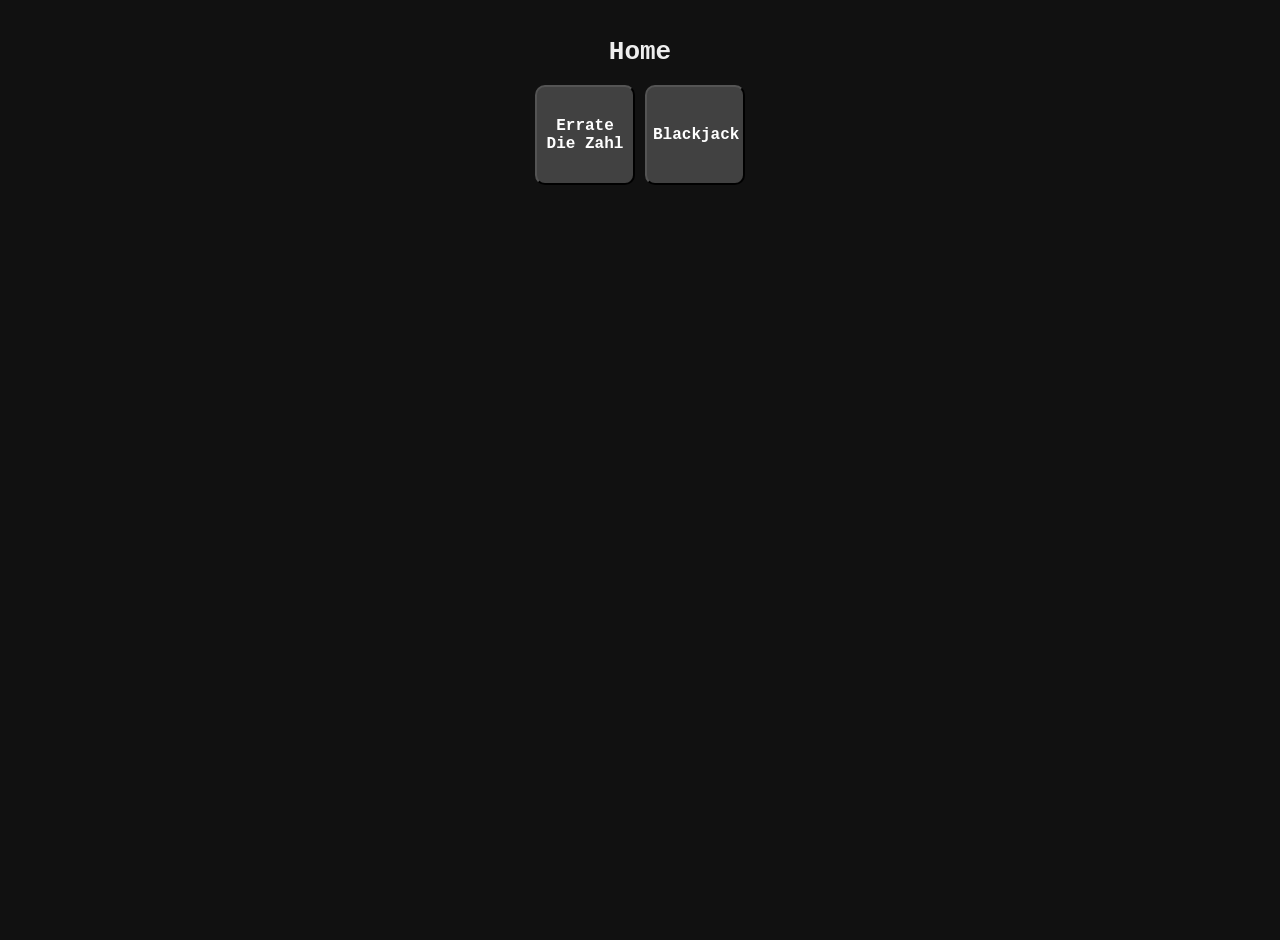
==== index.html @ 971627f8 "Add files via upload" ====
<!DOCTYPE html>
<html lang="en">
<head>
    <meta charset="UTF-8">
    <meta name="viewport" content="width=device-width, initial- scale=1.0">
    <title>Blackjack</title>
    <link rel="stylesheet" href="style.css">
</head>
<body>
    <header><h1>Home</h1></header>
    <div>
        <a href="errate_die_zahl_tutorial/index.html">
            <button>Errate Die Zahl</button>
        </a>
        
        <button>Blackjack</button>
    </div>

    <script src="script.js"></script>

</body>
</html>
---- style.css ----
html, body {
      height: 100%;
      margin: 0;
      overflow: hidden;
    }

body {
    display: flex;
    align-items: center;
    flex-direction: column;
    text-align: center;
    background: #111;
    color: #eee;
    font-family: monospace;
    padding: 20px;
}

div {
    display: flex;
    align-items: center;
    gap: 10px;
}

button {
    background: #414141;
    color: #fff;
    border-radius: 10px;
    font-weight: bold;
    padding: 10px, 10px;
    font-size: 16px;
    font-family: monospace;
    cursor: pointer;
    height: 100px;
    width: 100px;
}
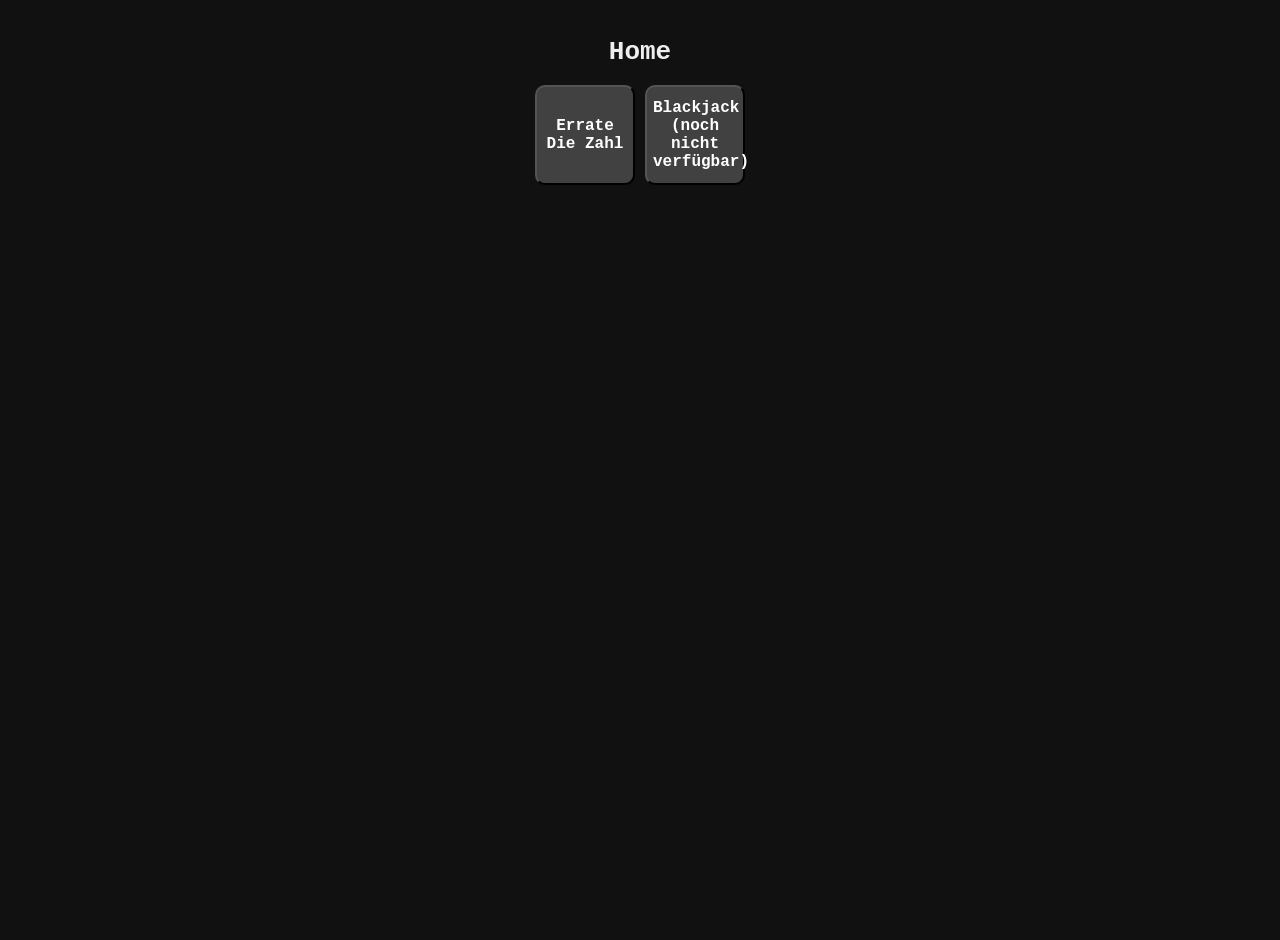
==== commit 40b2a968: "Update index.html" ====
--- a/index.html
+++ b/index.html
@@ -9,14 +9,14 @@
 <body>
     <header><h1>Home</h1></header>
     <div>
-        <a href="errate_die_zahl_tutorial/index.html">
+        <a href="errate_die_zahl/index.html">
             <button>Errate Die Zahl</button>
         </a>
         
-        <button>Blackjack</button>
+        <button>Blackjack (noch nicht verfügbar)</button>
     </div>
 
     <script src="script.js"></script>
 
 </body>
-</html>+</html>
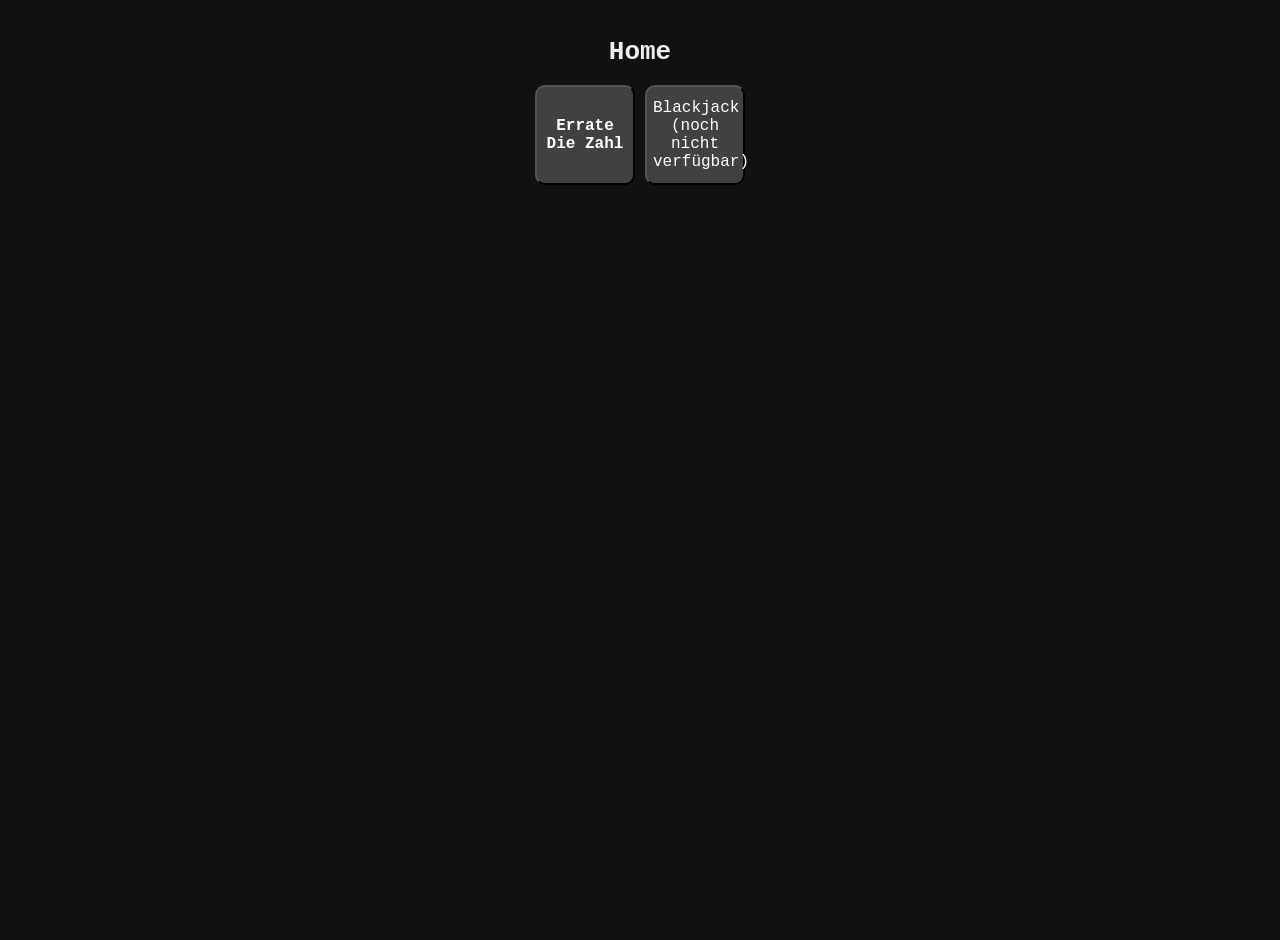
==== commit b4091172: "Update index.html" ====
--- a/index.html
+++ b/index.html
@@ -13,7 +13,7 @@
             <button>Errate Die Zahl</button>
         </a>
         
-        <button>Blackjack (noch nicht verfügbar)</button>
+        <button class="unavailable">Blackjack (noch nicht verfügbar)</button>
     </div>
 
     <script src="script.js"></script>
--- a/style.css
+++ b/style.css
@@ -33,3 +33,7 @@
     height: 100px;
     width: 100px;
 }
+
+.unavailable {
+      font-weight: normal;
+}
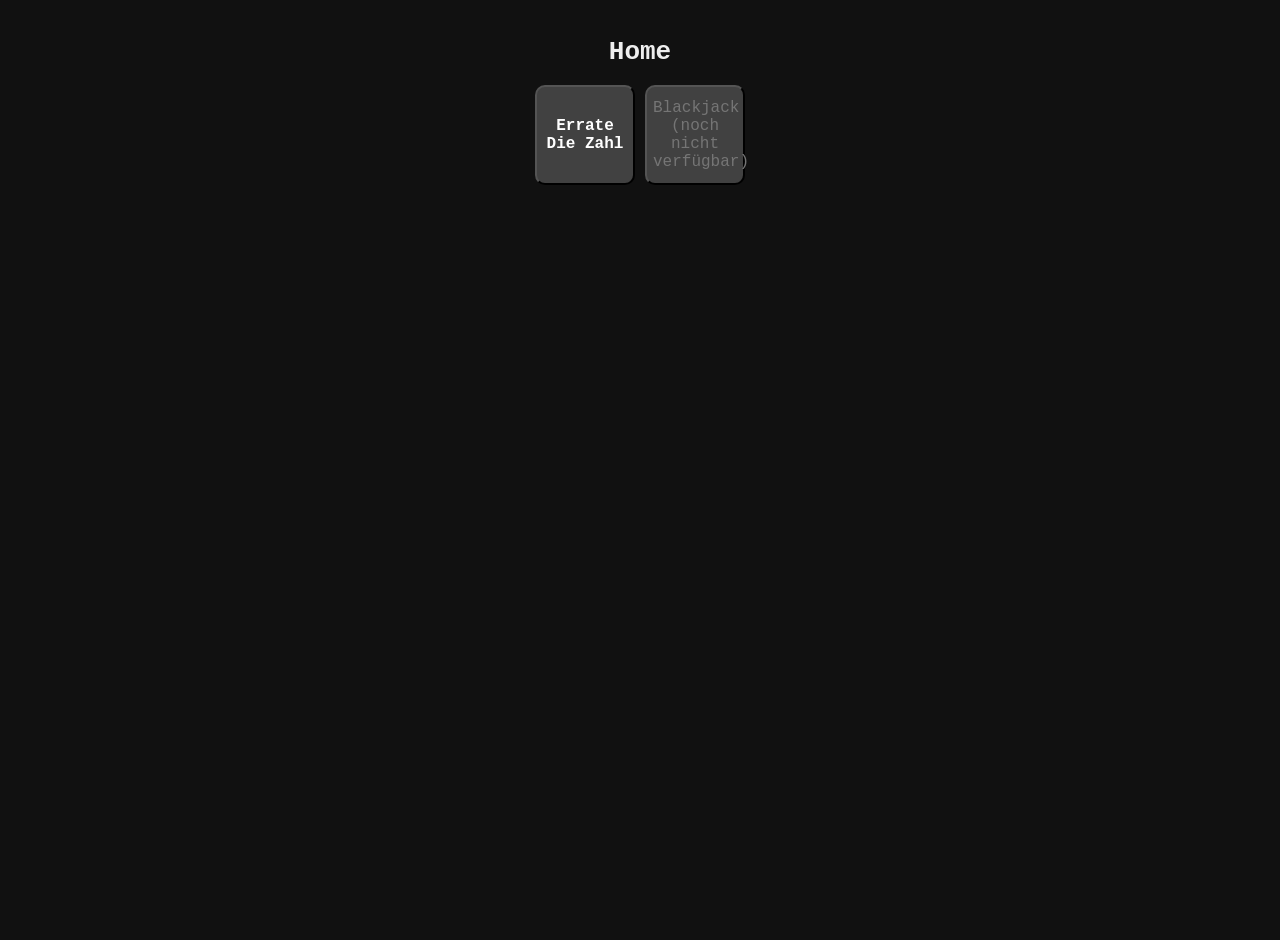
==== commit 277f72b8: "Add files via upload" ====
--- a/index.html
+++ b/index.html
@@ -2,8 +2,8 @@
 <html lang="en">
 <head>
     <meta charset="UTF-8">
-    <meta name="viewport" content="width=device-width, initial- scale=1.0">
-    <title>Blackjack</title>
+    <meta name="viewport" content="width=device-width, initial-scale=1">
+    <title>Website</title>
     <link rel="stylesheet" href="style.css">
 </head>
 <body>
@@ -19,4 +19,4 @@
     <script src="script.js"></script>
 
 </body>
-</html>
+</html>
--- a/style.css
+++ b/style.css
@@ -35,5 +35,6 @@
 }
 
 .unavailable {
-      font-weight: normal;
-}
+    font-weight: normal;
+    color: #757575
+}
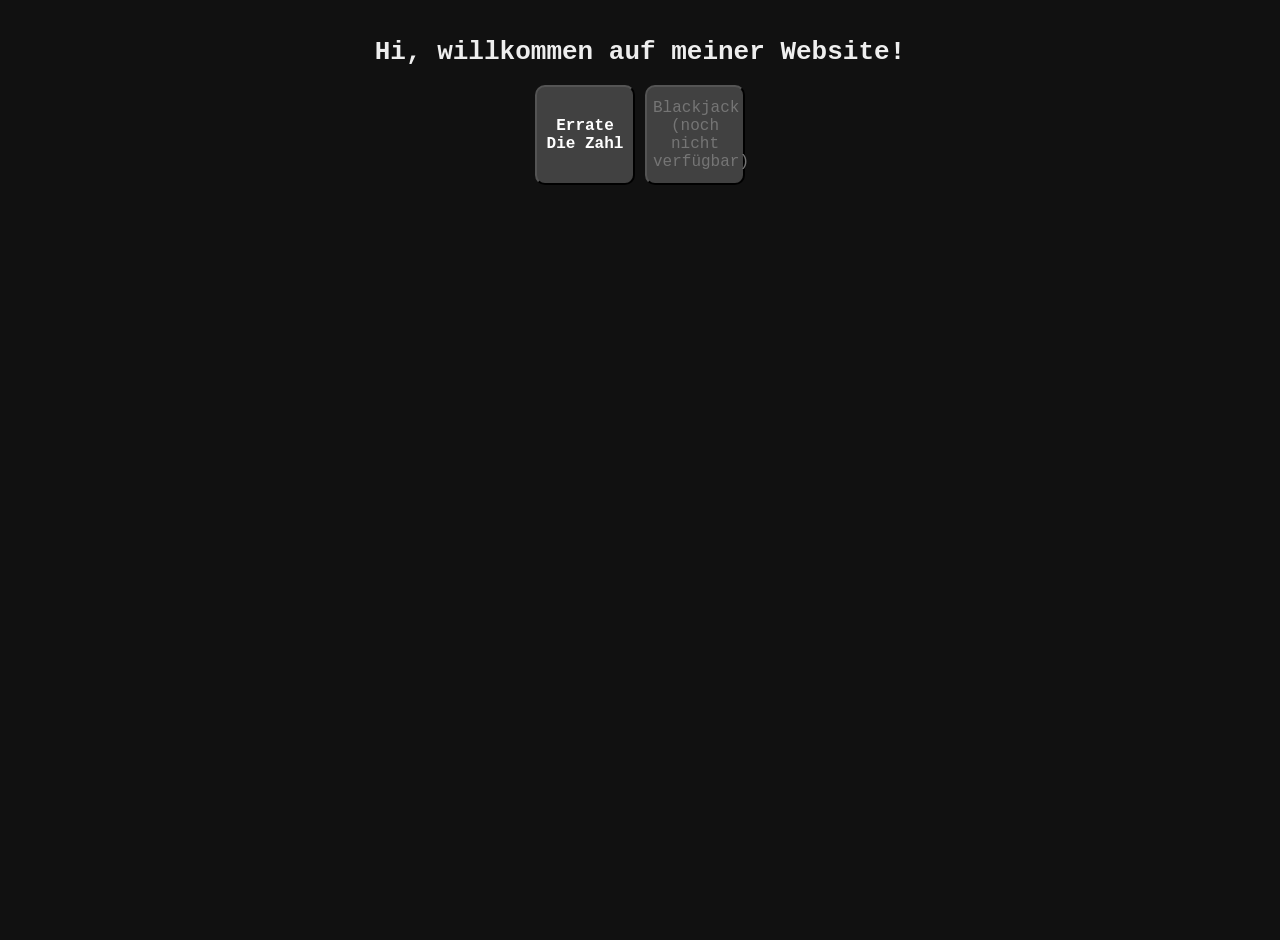
==== commit f8a976f8: "Add files via upload" ====
--- a/index.html
+++ b/index.html
@@ -7,7 +7,7 @@
     <link rel="stylesheet" href="style.css">
 </head>
 <body>
-    <header><h1>Home</h1></header>
+    <header><h1>Hi, willkommen auf meiner Website!</h1></header>
     <div>
         <a href="errate_die_zahl/index.html">
             <button>Errate Die Zahl</button>
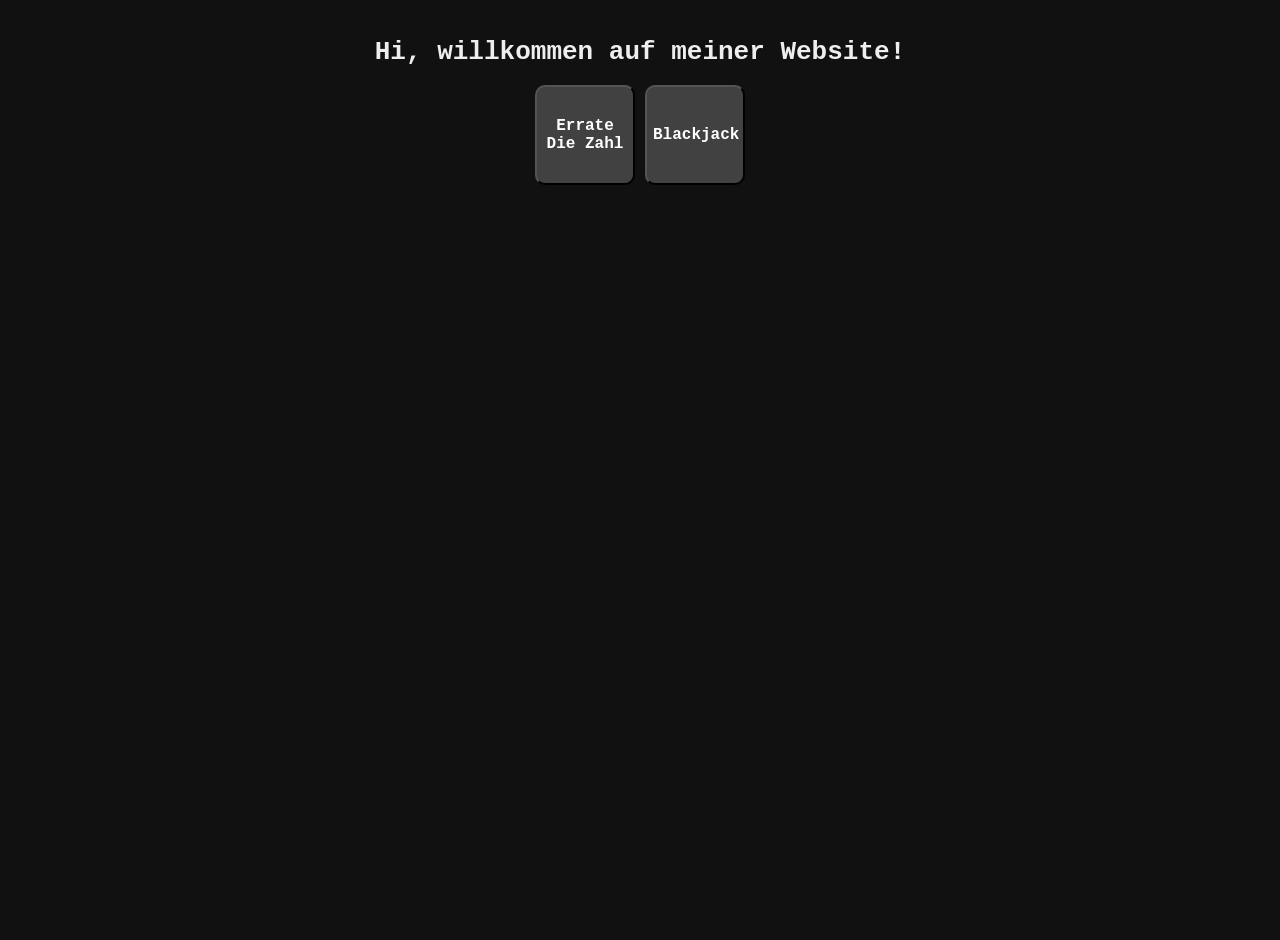
==== commit 395e3de2: "Add files via upload" ====
--- a/index.html
+++ b/index.html
@@ -12,8 +12,10 @@
         <a href="errate_die_zahl/index.html">
             <button>Errate Die Zahl</button>
         </a>
+        <a href="blackjack/index.html">
+            <button>Blackjack</button>
+        </a>
         
-        <button class="unavailable">Blackjack (noch nicht verfügbar)</button>
     </div>
 
     <script src="script.js"></script>
